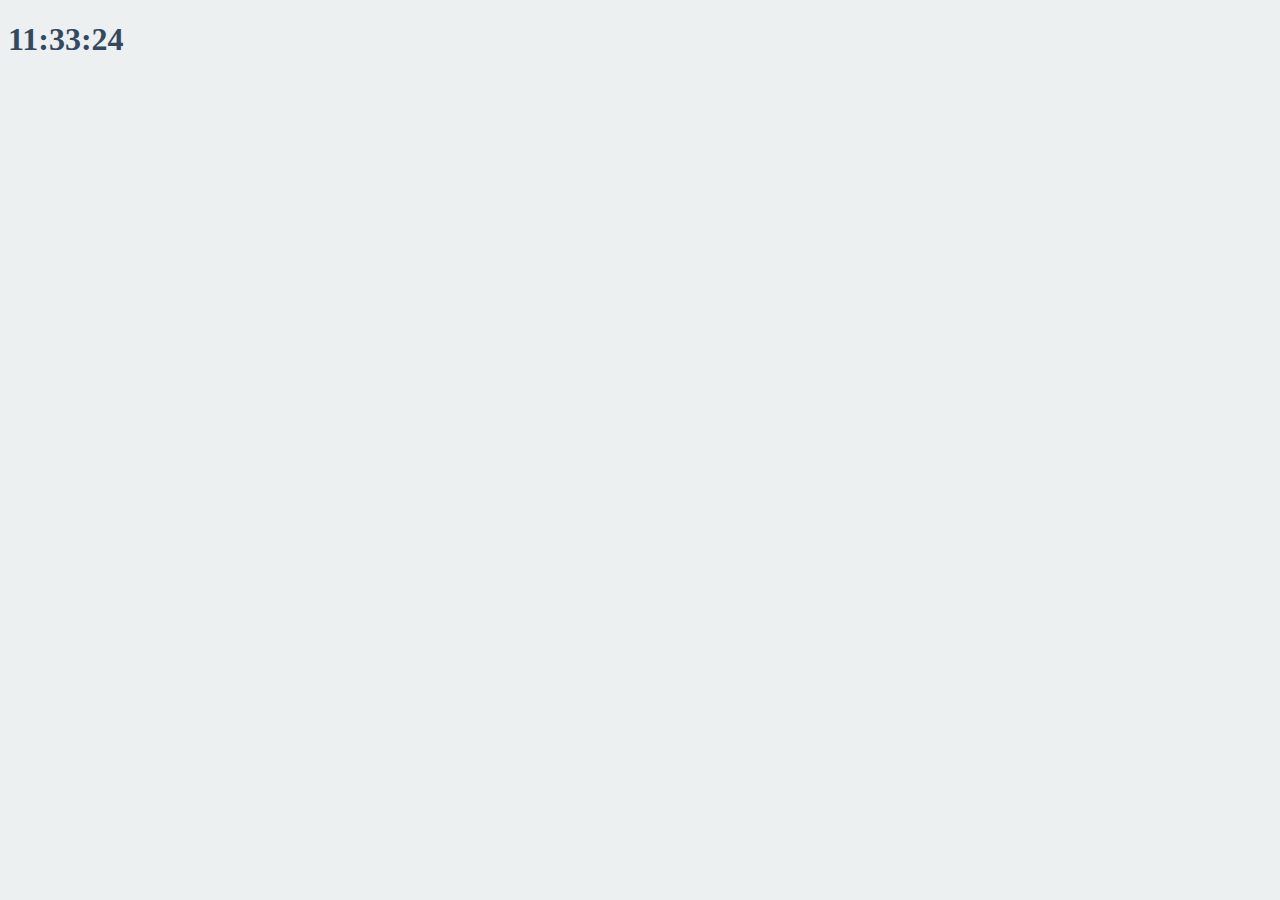
==== index.html @ 2630b9fc "update js" ====
<!DOCTYPE html>
<html>

    <head>
        <title>Something</title>
        <link rel="stylesheet" href="index.css">
    </head>
    <body>
        <div class="js-clock">
            <h1>00:00</h1>
        </div>
        <script src="clock.js"></script>
    </body>
</html>
---- index.css ----
body {
    background-color: #ecf0f1;
}

h1 {
    color: #34495e;
}
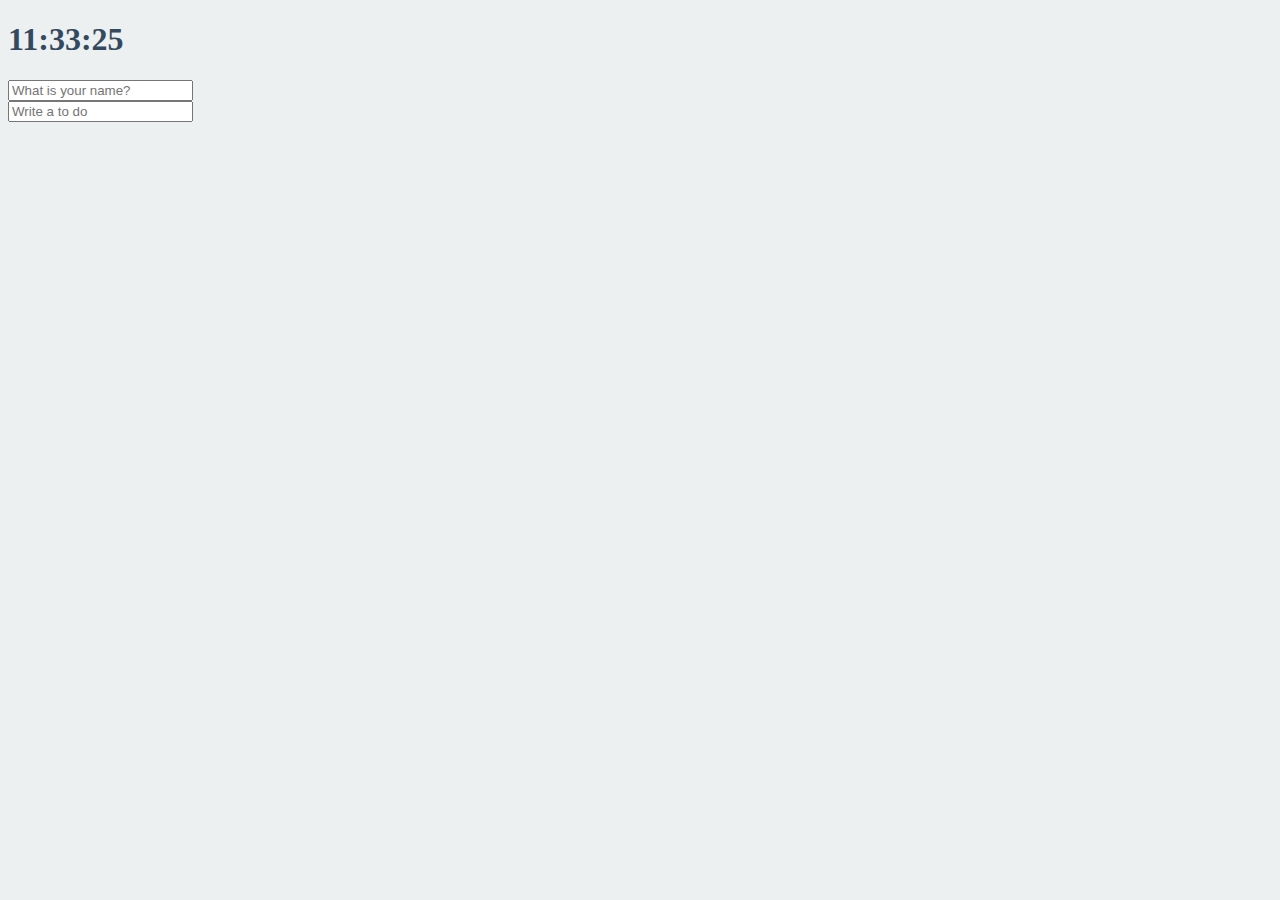
==== commit 0df9fd78: "Study JS" ====
--- a/index.html
+++ b/index.html
@@ -3,12 +3,25 @@
 
     <head>
         <title>Something</title>
+        <meta charset="utf-8" />
         <link rel="stylesheet" href="index.css">
     </head>
     <body>
         <div class="js-clock">
             <h1>00:00</h1>
         </div>
+        <form class = 'js-form form'>
+            <input type = "text" placeholder="What is your name?" />
+        </form>
+        <h4 class="js-greetings greetings"></h4>
+        <form class = "js-toDoForm">
+            <input type = "text" placeholder="Write a to do" />
+        </form>
+        <ul class = "js-toDoList">
+        </ul>
+
         <script src="clock.js"></script>
+        <script src="greetings.js"></script>
+        <script src="todo.js"></script>
     </body>
 </html>
--- a/index.css
+++ b/index.css
@@ -1,7 +1,16 @@
 body {
     background-color: #ecf0f1;
+    color: #34495e;
 }
 
 h1 {
     color: #34495e;
+}
+
+.form , .greetings {
+    display: none;
+}
+
+.showing {
+    display: block;
 }